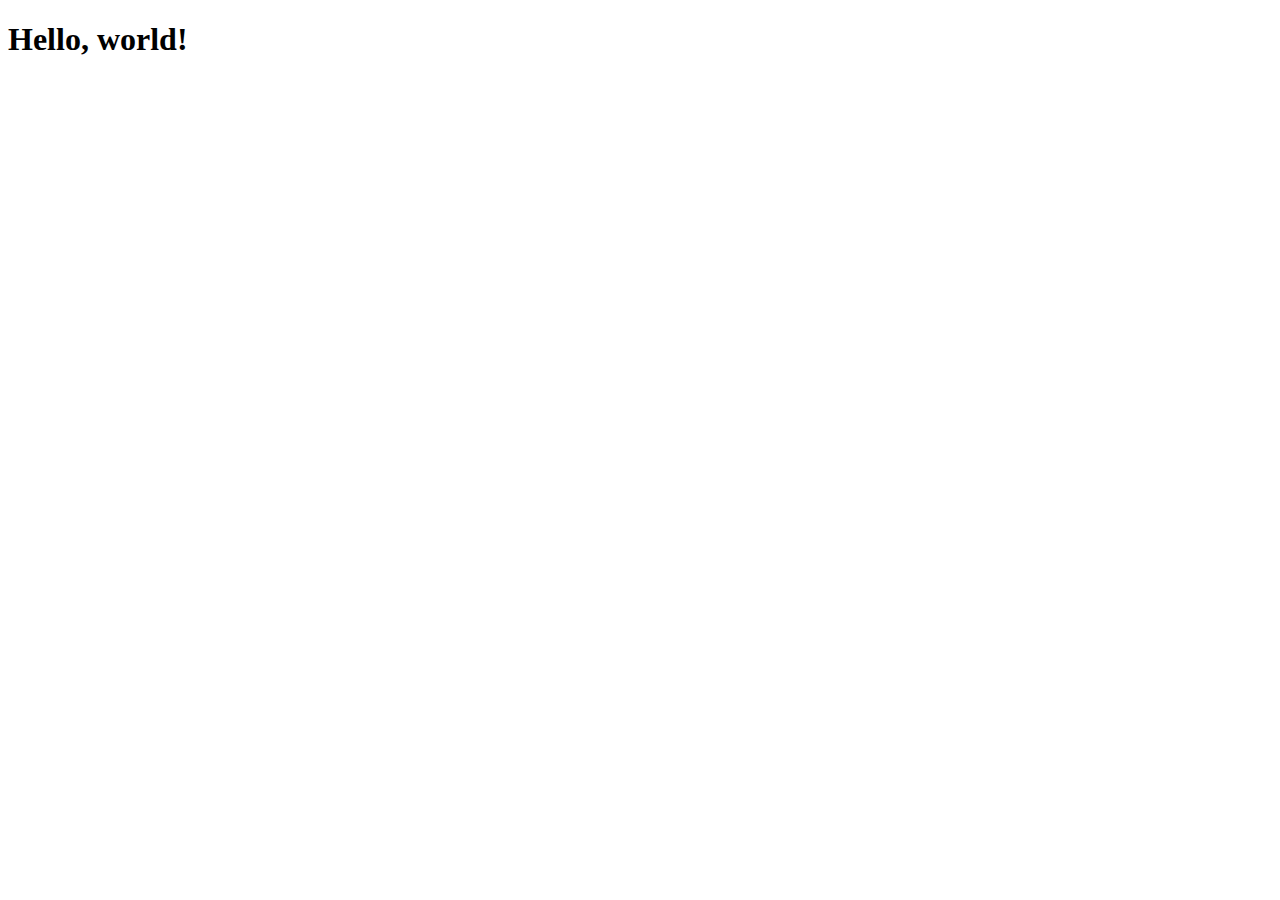
==== ejbootstrap.html @ ee8445de "Se añaden nuevos archivos" ====
<!doctype html>
<html lang="en">
  <head>
    <meta charset="utf-8">
    <meta name="viewport" content="width=device-width, initial-scale=1">
    <title>Bootstrap demo</title>
    <link href="https://cdn.jsdelivr.net/npm/bootstrap@5.3.0-alpha1/dist/css/bootstrap.min.css" rel="stylesheet" integrity="sha384-GLhlTQ8iRABdZLl6O3oVMWSktQOp6b7In1Zl3/Jr59b6EGGoI1aFkw7cmDA6j6gD" crossorigin="anonymous">

  </head>
  <body>
    <h1>Hello, world!</h1>
    <script src="https://cdn.jsdelivr.net/npm/bootstrap@5.3.0-alpha1/dist/js/bootstrap.bundle.min.js" integrity="sha384-w76AqPfDkMBDXo30jS1Sgez6pr3x5MlQ1ZAGC+nuZB+EYdgRZgiwxhTBTkF7CXvN" crossorigin="anonymous"></script>
  </body>
</html>
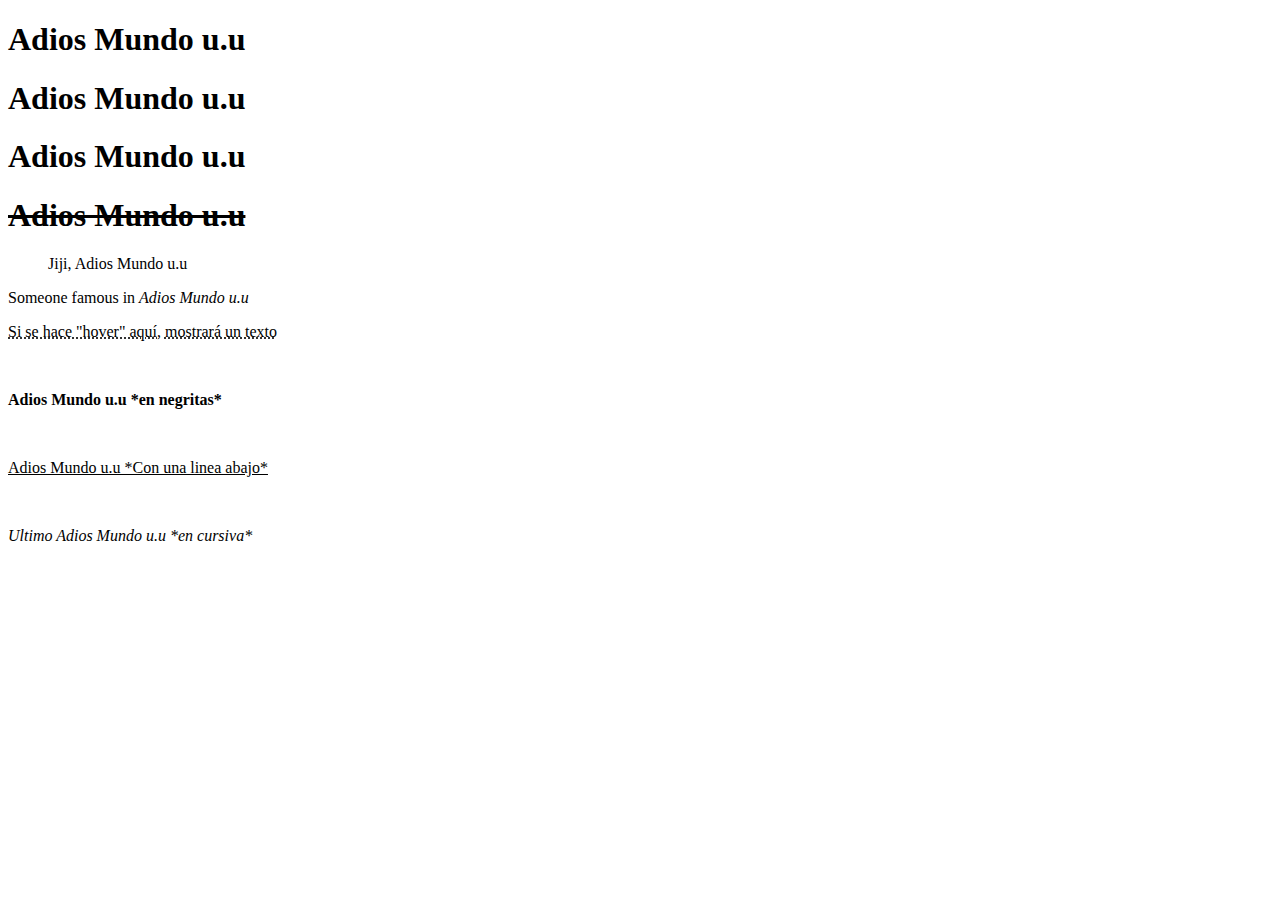
==== commit 44cdbfae: "Cambios al Archivo ejemplo con Bootstrap" ====
--- a/ejbootstrap.html
+++ b/ejbootstrap.html
@@ -8,7 +8,54 @@
 
   </head>
   <body>
-    <h1>Hello, world!</h1>
+
+    <div class="container text-center">
+      <div class="row">
+        <div class="col">
+          <h1>Adios Mundo u.u</h1>
+        </div>
+        <div class="col">
+          <h1 class="display-1">Adios Mundo u.u</h1>
+        </div>
+        <div class="col">
+          <h1 class="lead">Adios Mundo u.u</h1>
+        </div>
+      </div>
+      <div class="row">
+        <div class="col">
+          <h1><del>Adios Mundo u.u</del></h1>
+        </div>
+        <div class="col">
+          <blockquote class="blockquote">
+            <p>Jiji, Adios Mundo u.u</p>
+          </blockquote>
+        </div>
+        <div class="col">
+          <figcaption class="blockquote-footer">
+            Someone famous in <cite title="Source Title">Adios Mundo u.u</cite>
+          </figcaption>
+        </div>
+      </div>
+      <p><abbr title="Adios Mundo u.u" class="initialism">Si se hace "hover" aquí, mostrará un texto</abbr></p> <br>
+      <p><strong>Adios Mundo u.u  *en negritas*</strong></p> <br>
+      <p><ins>Adios Mundo u.u      *Con una linea abajo*</ins></p> <br>
+      <p><em>Ultimo Adios Mundo u.u      *en cursiva*</em></p>
+    </div>
+
+    <!--jiji
+    <div class="container">
+        <div class="row">
+          <div class="col-lg-6 col-md-4 col-sm-12">
+            <h1>Adios Mundo u.u</h1>
+          </div>
+          <div class="col-lg-3 col-md-4 col-sm-12">
+            <h1>Adios Mundo u.u</h1>
+          </div>
+          <div class="col-lg-3 col-md-4 col-sm-12">
+            <h1>Adios Mundo u.u</h1>
+          </div>
+        </div>
+      </div>-->
     <script src="https://cdn.jsdelivr.net/npm/bootstrap@5.3.0-alpha1/dist/js/bootstrap.bundle.min.js" integrity="sha384-w76AqPfDkMBDXo30jS1Sgez6pr3x5MlQ1ZAGC+nuZB+EYdgRZgiwxhTBTkF7CXvN" crossorigin="anonymous"></script>
   </body>
-</html>+</html>
